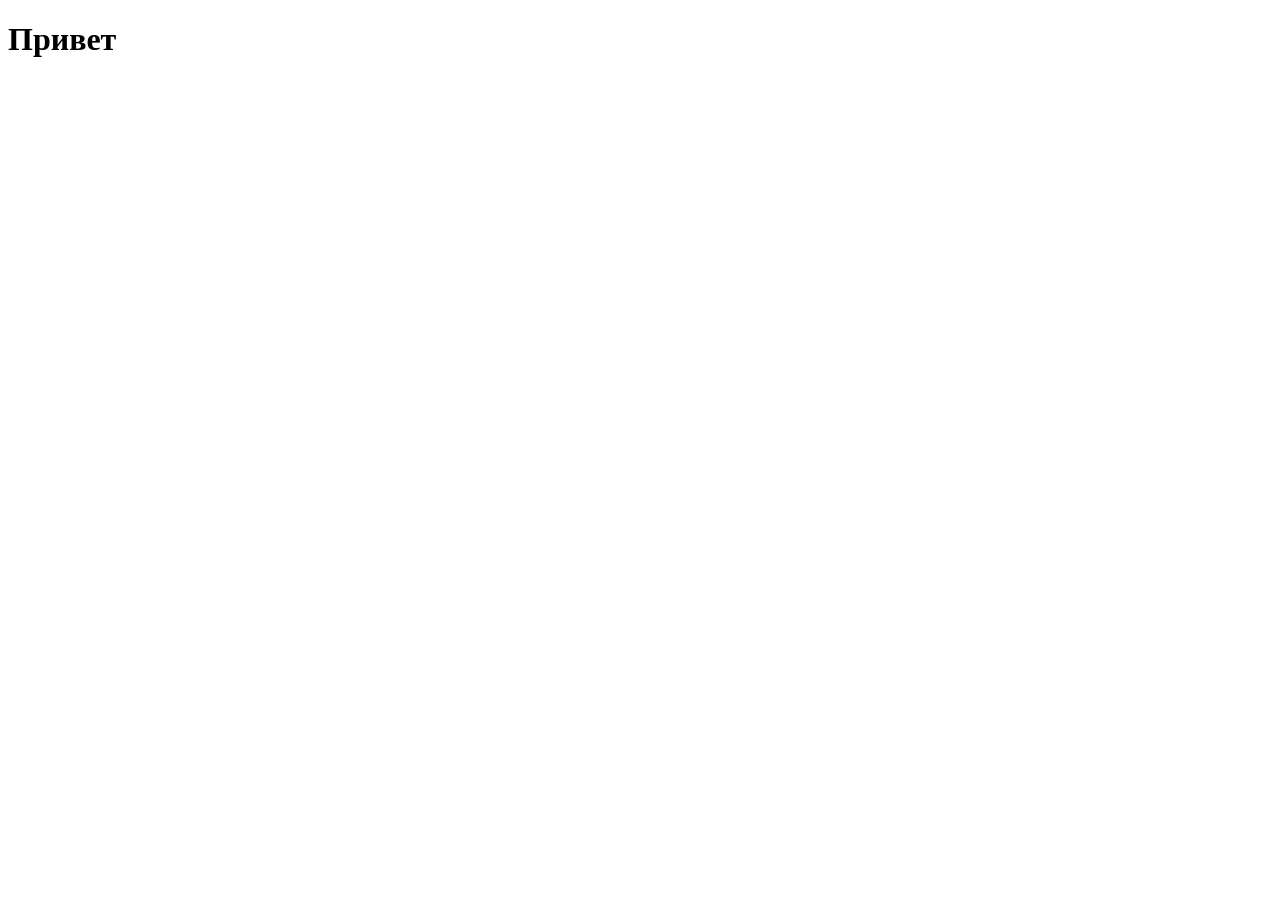
==== index.html @ cb84b8c2 "first commit" ====
<!doctype html>
<html>
<head>
  <meta charset="utf-8">
  <link rel="stylesheet" href="styles.css">
  <title>My Project</title>
</head>
<body>
  <h1>Привет</h1>
  <script src="script.js"></script>
</body>
</html>
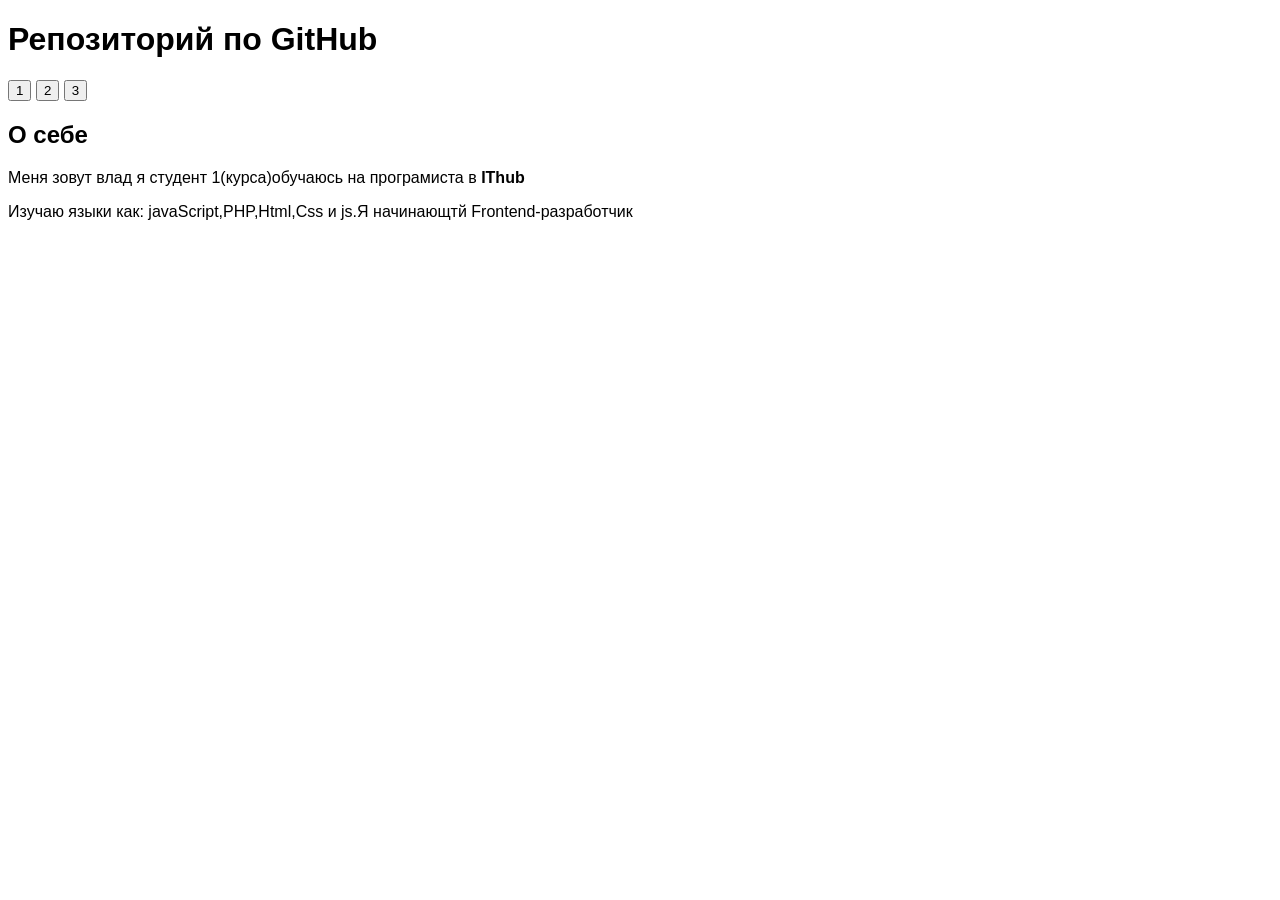
==== commit 6e4f9f9f: "Update index.html" ====
--- a/index.html
+++ b/index.html
@@ -1,12 +1,93 @@
-<!doctype html>
-<html>
+<!DOCTYPE html>
+<html lang="ru">
 <head>
-  <meta charset="utf-8">
-  <link rel="stylesheet" href="styles.css">
-  <title>My Project</title>
+    <meta charset="UTF-8">
+    <meta name="viewport" content="width=device-width, initial-scale=1.0">
+    <link rel="stylesheet" href="style.css">
+    <link rel="stylesheet" href="script.js">
 </head>
 <body>
-  <h1>Привет</h1>
-  <script src="script.js"></script>
+       <title>моя страница</title>
+ <head>       
 </body>
-</html>+    <h1>Репозиторий по GitHub</h1>
+     <button onclick="openTab('tab1')">1</button> 
+      <button onclick="openTab('tab2')">2</button>
+      <button onclick="openTab('tab3')">3</button>
+        <div id="tab1" class="tab-content" style="display: block;">
+            <h2>О себе</h2>
+            <p>Меня зовут влад я студент 1(курса)обучаюсь на програмиста в <strong>IThub</strong></p><div class="br">Изучаю языки как:
+                javaScript,PHP,Html,Css и js.Я начинающтй Frontend-разработчик
+            </div></p>
+              <img src="https://media.tenor.com/houU4l7hPYYAAAAm/dog-dance-dog-dance-meme.webp">
+        </div>
+
+        <div id="tab2" class="tab-content" style="display: none;">
+            <h2>Как владею языками</h2>
+            <p>JavaScript-junior<br>PHP-junior</p>
+            <p>Css-junior<br>Html-junior</p>
+            <p>Python-junior<br>TypeScript-junior</p> 
+        </div>
+
+            <div id="tab3" class="tab-content" style="display: none;">
+                <h2>Фетч запрос</h2>
+                <title>Показать картинку</title>
+                    <style>
+        
+        .container {
+            background: rgba(125, 94, 94, 0.334);
+            border-radius: 20px;
+            padding: 40px;
+            max-width: 600px;
+            margin: 0 auto;
+        }
+        
+        img {
+            max-width: 100%;
+            margin-top: 20px;
+            border-radius: 10px;
+            display: none;
+        }
+        img.show {
+            display: block;
+            animation: fadeIn 0.1s;
+        }
+        @keyframes fadeIn {
+            from { opacity: 0; transform: translateY(20px); }
+            to { opacity: 1; transform: translateY(0); }
+        }
+    </style>
+</head>
+<body>
+    <div class="container">
+        <button onclick="showImage()">кнопка</button>
+        <img id="myImage" src="" alt="Картинка">
+    </div>
+    
+    <script>
+        // ↓↓↓ СЮДА
+        const imageUrl = 'https://media.tenor.com/rvdvCpXlGRQAAAAM/rat-mouse.gif';
+        // ↑↑↑ СЮДА
+        
+        function showImage() {
+            const img = document.getElementById('myImage');
+            img.src = imageUrl;
+            img.classList.add('show');
+        }
+    </script>
+</body>
+</html>
+            </div>
+
+     <!-- <script src="script.js"></script> -->
+    <body>
+    </html>
+    <script>
+        function openTab(tabID){
+            const contents = document.querySelectorAll('.tab-content');
+            contents.forEach(content => content.style.display = 'none');
+            
+            document.getElementById(tabID).style.display = 'block';
+        }
+    </script>
+     
--- a/style.css
+++ b/style.css
@@ -0,0 +1 @@
+body { font-family: Arial, sans-serif; }
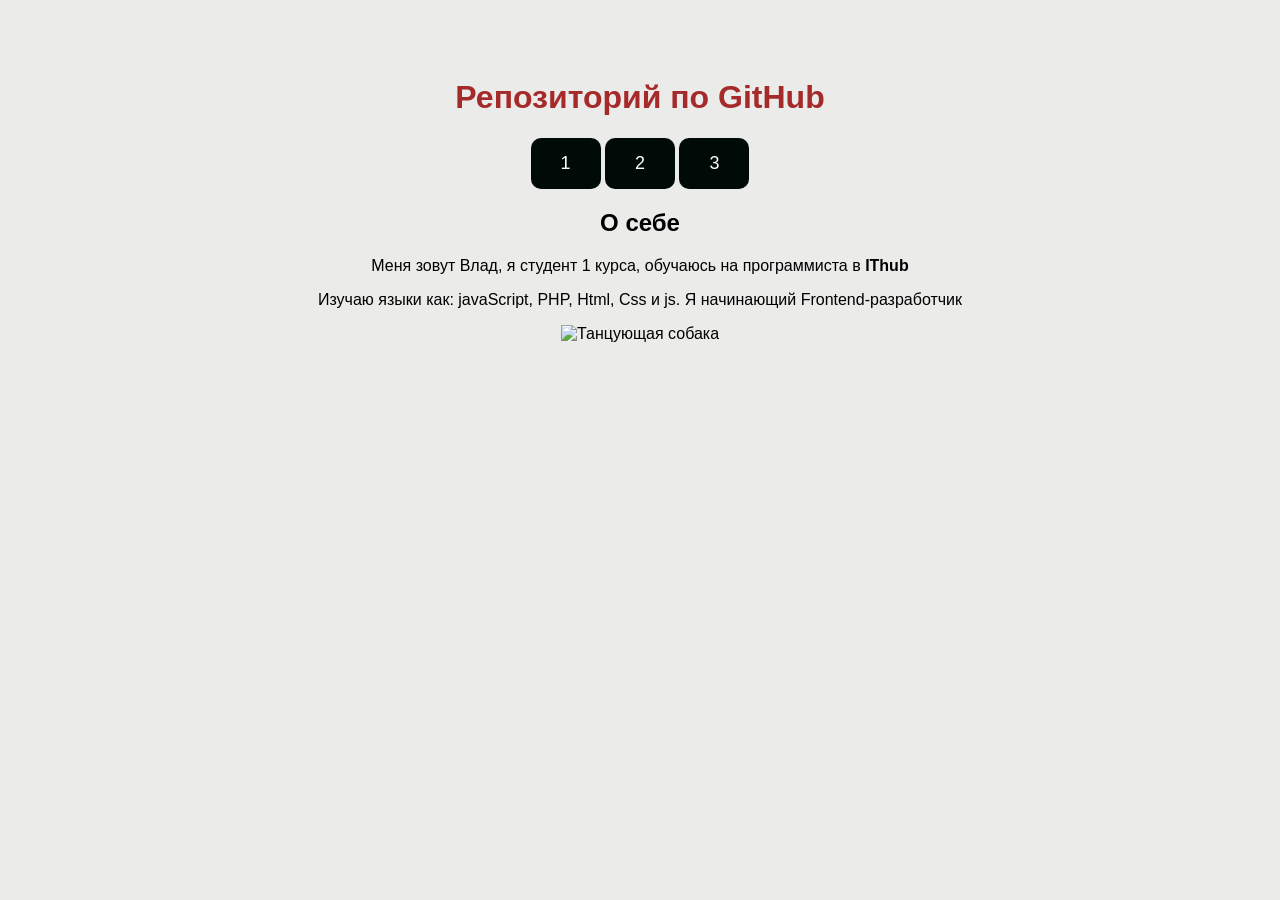
==== commit 8ae2e19f: "Update index.html" ====
--- a/index.html
+++ b/index.html
@@ -3,91 +3,41 @@
 <head>
     <meta charset="UTF-8">
     <meta name="viewport" content="width=device-width, initial-scale=1.0">
+    <title>моя страница</title>
     <link rel="stylesheet" href="style.css">
-    <link rel="stylesheet" href="script.js">
 </head>
 <body>
-       <title>моя страница</title>
- <head>       
-</body>
     <h1>Репозиторий по GitHub</h1>
-     <button onclick="openTab('tab1')">1</button> 
-      <button onclick="openTab('tab2')">2</button>
-      <button onclick="openTab('tab3')">3</button>
-        <div id="tab1" class="tab-content" style="display: block;">
-            <h2>О себе</h2>
-            <p>Меня зовут влад я студент 1(курса)обучаюсь на програмиста в <strong>IThub</strong></p><div class="br">Изучаю языки как:
-                javaScript,PHP,Html,Css и js.Я начинающтй Frontend-разработчик
-            </div></p>
-              <img src="https://media.tenor.com/houU4l7hPYYAAAAm/dog-dance-dog-dance-meme.webp">
-        </div>
-
-        <div id="tab2" class="tab-content" style="display: none;">
-            <h2>Как владею языками</h2>
-            <p>JavaScript-junior<br>PHP-junior</p>
-            <p>Css-junior<br>Html-junior</p>
-            <p>Python-junior<br>TypeScript-junior</p> 
-        </div>
-
-            <div id="tab3" class="tab-content" style="display: none;">
-                <h2>Фетч запрос</h2>
-                <title>Показать картинку</title>
-                    <style>
-        
-        .container {
-            background: rgba(125, 94, 94, 0.334);
-            border-radius: 20px;
-            padding: 40px;
-            max-width: 600px;
-            margin: 0 auto;
-        }
-        
-        img {
-            max-width: 100%;
-            margin-top: 20px;
-            border-radius: 10px;
-            display: none;
-        }
-        img.show {
-            display: block;
-            animation: fadeIn 0.1s;
-        }
-        @keyframes fadeIn {
-            from { opacity: 0; transform: translateY(20px); }
-            to { opacity: 1; transform: translateY(0); }
-        }
-    </style>
-</head>
-<body>
-    <div class="container">
-        <button onclick="showImage()">кнопка</button>
-        <img id="myImage" src="" alt="Картинка">
+    
+    <button onclick="openTab('tab1')">1</button> 
+    <button onclick="openTab('tab2')">2</button>
+    <button onclick="openTab('tab3')">3</button>
+    
+    <!-- Вкладка 1 -->
+    <div id="tab1" class="tab-content" style="display: block;">
+        <h2>О себе</h2>
+        <p>Меня зовут Влад, я студент 1 курса, обучаюсь на программиста в <strong>IThub</strong></p>
+        <p>Изучаю языки как: javaScript, PHP, Html, Css и js. Я начинающий Frontend-разработчик</p>
+        <img src="https://media.tenor.com/houU4l7hPYYAAAAm/dog-dance-dog-dance-meme.webp" alt="Танцующая собака">
     </div>
     
-    <script>
-        // ↓↓↓ СЮДА
-        const imageUrl = 'https://media.tenor.com/rvdvCpXlGRQAAAAM/rat-mouse.gif';
-        // ↑↑↑ СЮДА
-        
-        function showImage() {
-            const img = document.getElementById('myImage');
-            img.src = imageUrl;
-            img.classList.add('show');
-        }
-    </script>
+    <!-- Вкладка 2 -->
+    <div id="tab2" class="tab-content" style="display: none;">
+        <h2>Как владею языками</h2>
+        <p>JavaScript - junior<br>PHP - junior</p>
+        <p>CSS - junior<br>HTML - junior</p>
+        <p>Python - junior<br>TypeScript - junior</p> 
+    </div>
+    
+    <!-- Вкладка 3  -->
+    <div id="tab3" class="tab-content" style="display: none;">
+        <h2>Фетч запрос</h2>
+        <div class="container">
+            <button id="fetchImageBtn">Показать картинку через fetch</button>
+            <img id="myImage" src="" alt="Картинка">
+        </div>
+    </div>
+    
+    <script src="script.js"></script>
 </body>
 </html>
-            </div>
-
-     <!-- <script src="script.js"></script> -->
-    <body>
-    </html>
-    <script>
-        function openTab(tabID){
-            const contents = document.querySelectorAll('.tab-content');
-            contents.forEach(content => content.style.display = 'none');
-            
-            document.getElementById(tabID).style.display = 'block';
-        }
-    </script>
-     
--- a/style.css
+++ b/style.css
@@ -1 +1,28 @@
-body { font-family: Arial, sans-serif; }+body{background-color: rgba(91, 92, 93, 0.029);}
+body {
+   font-family: Arial, sans-serif;
+   text-align: center;
+   padding: 50px;
+   background-color: rgb(235, 235, 233);
+}
+h1 {
+   color: brown;
+   text-align: center;
+}
+button{
+ border: none;
+padding: 15px 30px;
+font-size: 18px;
+border-radius: 10px;
+cursor: pointer;
+ background-color: rgb(0, 10, 7);
+ color: white;
+ 
+}
+button:horever{
+    background-color: #0056b3;
+
+}
+
+
+
